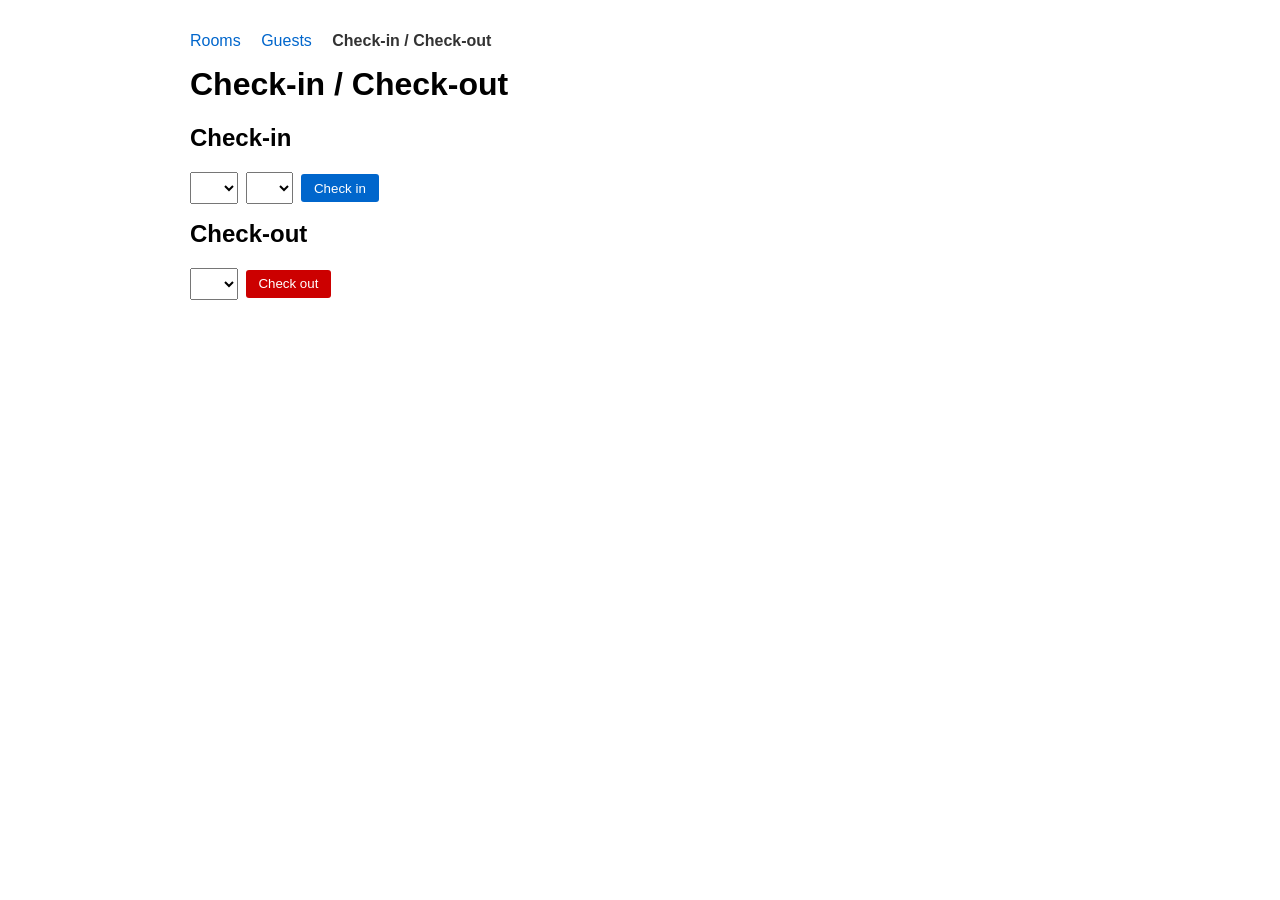
==== static/checkin.html @ 274ca435 "feat: implement hotel management application base Rooms, guests, check-in/check-out with layered Fas" ====
<!DOCTYPE html>
<html lang="en">
<head>
  <meta charset="UTF-8">
  <meta name="viewport" content="width=device-width, initial-scale=1.0">
  <title>Hotel Management – Check-in / Check-out</title>
  <style>
    body { font-family: sans-serif; max-width: 900px; margin: 2rem auto; padding: 0 1rem; }
    nav a { margin-right: 1rem; text-decoration: none; color: #0066cc; }
    nav a.active { font-weight: bold; color: #333; }
    h1, h2 { margin-top: 1rem; }
    form { display: flex; gap: 0.5rem; margin-top: 1rem; flex-wrap: wrap; align-items: center; }
    select, button { padding: 0.4rem 0.8rem; cursor: pointer; }
    button { background: #0066cc; color: white; border: none; border-radius: 3px; }
    button.checkout { background: #cc0000; }
    .message { margin-top: 1rem; padding: 0.5rem 1rem; border-radius: 3px; }
    .success { background: #d4edda; color: #155724; }
    .error { background: #f8d7da; color: #721c24; }
  </style>
</head>
<body>
  <nav>
    <a href="/rooms.html">Rooms</a>
    <a href="/guests.html">Guests</a>
    <a href="/checkin.html" class="active">Check-in / Check-out</a>
  </nav>
  <h1>Check-in / Check-out</h1>

  <h2>Check-in</h2>
  <form id="checkin-form">
    <select id="checkin-guest"></select>
    <select id="checkin-room"></select>
    <button type="submit">Check in</button>
  </form>

  <h2>Check-out</h2>
  <form id="checkout-form">
    <select id="checkout-guest"></select>
    <button type="submit" class="checkout">Check out</button>
  </form>

  <div id="message"></div>

  <script src="/js/checkin.js"></script>
</body>
</html>
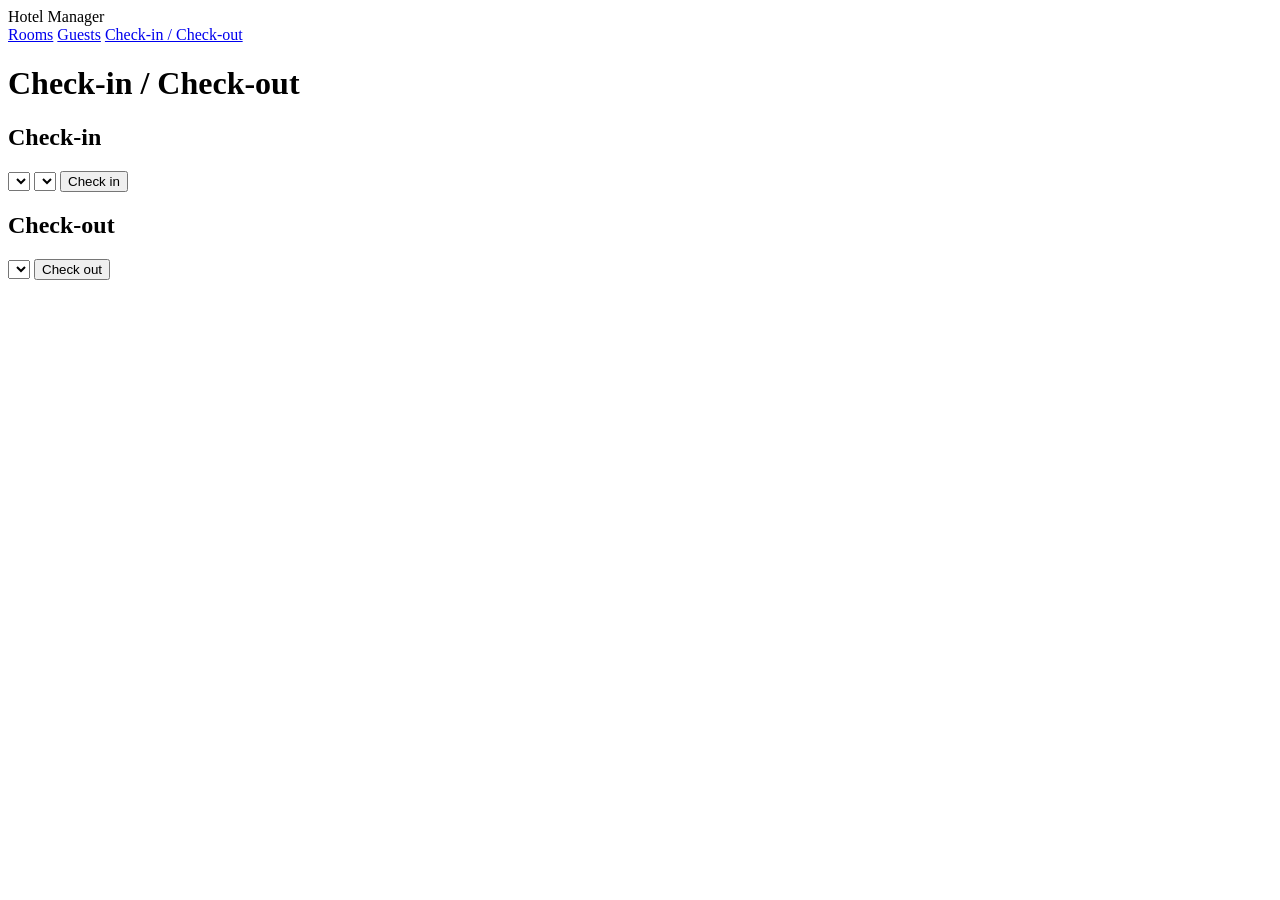
==== commit 621d2406: "feat(ui): shared stylesheet and modern SaaS-admin theme Consolidate per-page inline styles into stat" ====
--- a/static/checkin.html
+++ b/static/checkin.html
@@ -4,43 +4,42 @@
   <meta charset="UTF-8">
   <meta name="viewport" content="width=device-width, initial-scale=1.0">
   <title>Hotel Management – Check-in / Check-out</title>
-  <style>
-    body { font-family: sans-serif; max-width: 900px; margin: 2rem auto; padding: 0 1rem; }
-    nav a { margin-right: 1rem; text-decoration: none; color: #0066cc; }
-    nav a.active { font-weight: bold; color: #333; }
-    h1, h2 { margin-top: 1rem; }
-    form { display: flex; gap: 0.5rem; margin-top: 1rem; flex-wrap: wrap; align-items: center; }
-    select, button { padding: 0.4rem 0.8rem; cursor: pointer; }
-    button { background: #0066cc; color: white; border: none; border-radius: 3px; }
-    button.checkout { background: #cc0000; }
-    .message { margin-top: 1rem; padding: 0.5rem 1rem; border-radius: 3px; }
-    .success { background: #d4edda; color: #155724; }
-    .error { background: #f8d7da; color: #721c24; }
-  </style>
+  <link rel="stylesheet" href="/css/style.css">
 </head>
 <body>
-  <nav>
-    <a href="/rooms.html">Rooms</a>
-    <a href="/guests.html">Guests</a>
-    <a href="/checkin.html" class="active">Check-in / Check-out</a>
-  </nav>
-  <h1>Check-in / Check-out</h1>
+  <header class="site-header">
+    <div class="container site-header__inner">
+      <span class="brand">Hotel Manager</span>
+      <nav class="nav">
+        <a href="/rooms.html">Rooms</a>
+        <a href="/guests.html">Guests</a>
+        <a href="/checkin.html" class="active">Check-in / Check-out</a>
+      </nav>
+    </div>
+  </header>
 
-  <h2>Check-in</h2>
-  <form id="checkin-form">
-    <select id="checkin-guest"></select>
-    <select id="checkin-room"></select>
-    <button type="submit">Check in</button>
-  </form>
+  <main class="container">
+    <h1 class="page-title">Check-in / Check-out</h1>
 
-  <h2>Check-out</h2>
-  <form id="checkout-form">
-    <select id="checkout-guest"></select>
-    <button type="submit" class="checkout">Check out</button>
-  </form>
+    <section class="panel">
+      <h2>Check-in</h2>
+      <form id="checkin-form" class="form">
+        <select id="checkin-guest"></select>
+        <select id="checkin-room"></select>
+        <button type="submit" class="btn btn-primary">Check in</button>
+      </form>
+    </section>
 
-  <div id="message"></div>
+    <section class="panel">
+      <h2>Check-out</h2>
+      <form id="checkout-form" class="form">
+        <select id="checkout-guest"></select>
+        <button type="submit" class="btn btn-danger">Check out</button>
+      </form>
+    </section>
 
-  <script src="/js/checkin.js"></script>
+    <div id="message"></div>
+    <script src="/js/checkin.js"></script>
+  </main>
 </body>
 </html>
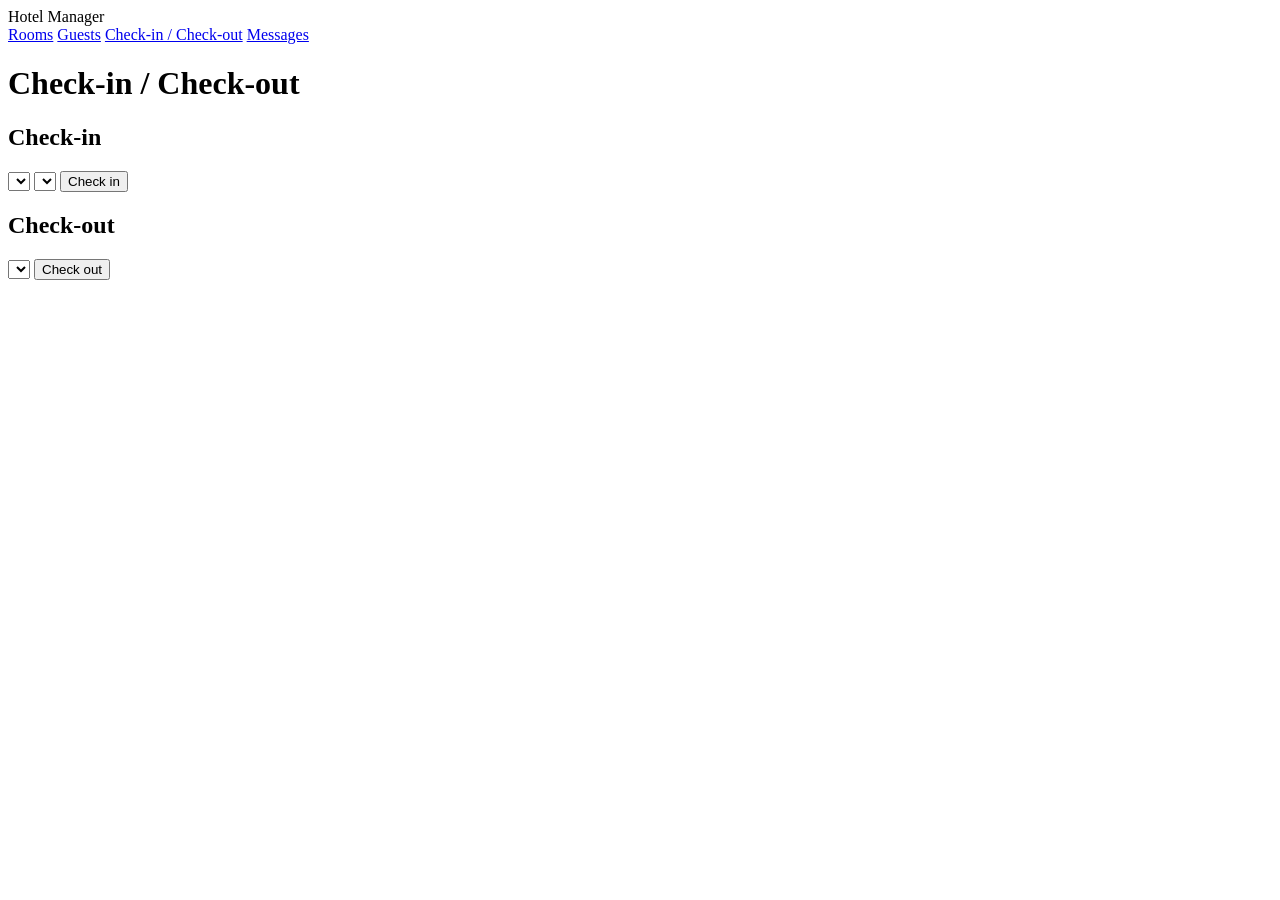
==== commit 15b81956: "feat: add guest messaging" ====
--- a/static/checkin.html
+++ b/static/checkin.html
@@ -14,6 +14,7 @@
         <a href="/rooms.html">Rooms</a>
         <a href="/guests.html">Guests</a>
         <a href="/checkin.html" class="active">Check-in / Check-out</a>
+        <a href="/messages.html">Messages</a>
       </nav>
     </div>
   </header>
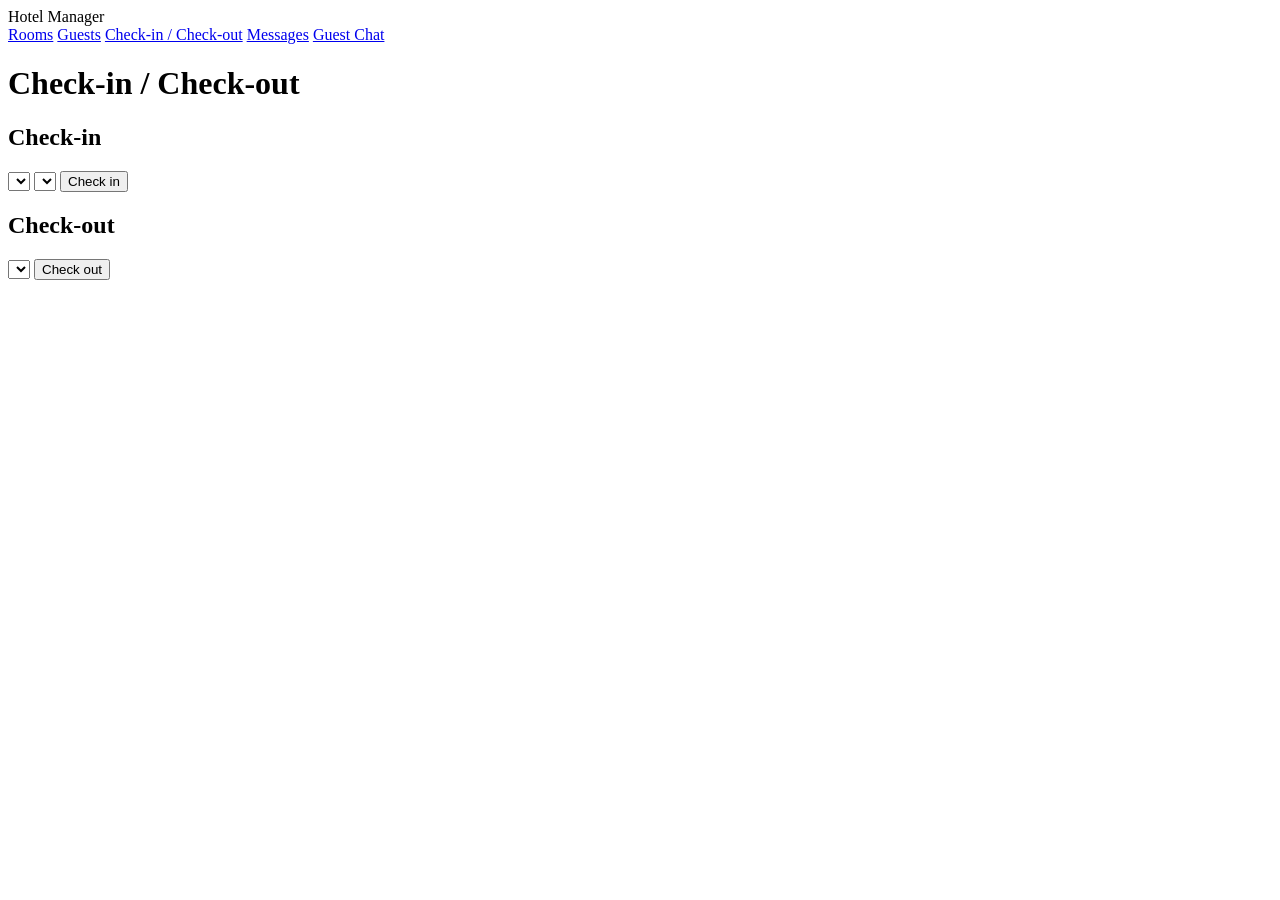
==== commit 2a3c7adf: "chore: removed tests" ====
--- a/static/checkin.html
+++ b/static/checkin.html
@@ -15,6 +15,8 @@
         <a href="/guests.html">Guests</a>
         <a href="/checkin.html" class="active">Check-in / Check-out</a>
         <a href="/messages.html">Messages</a>
+        <span class="nav__divider" aria-hidden="true"></span>
+        <a href="/guest_messages.html">Guest Chat</a>
       </nav>
     </div>
   </header>
